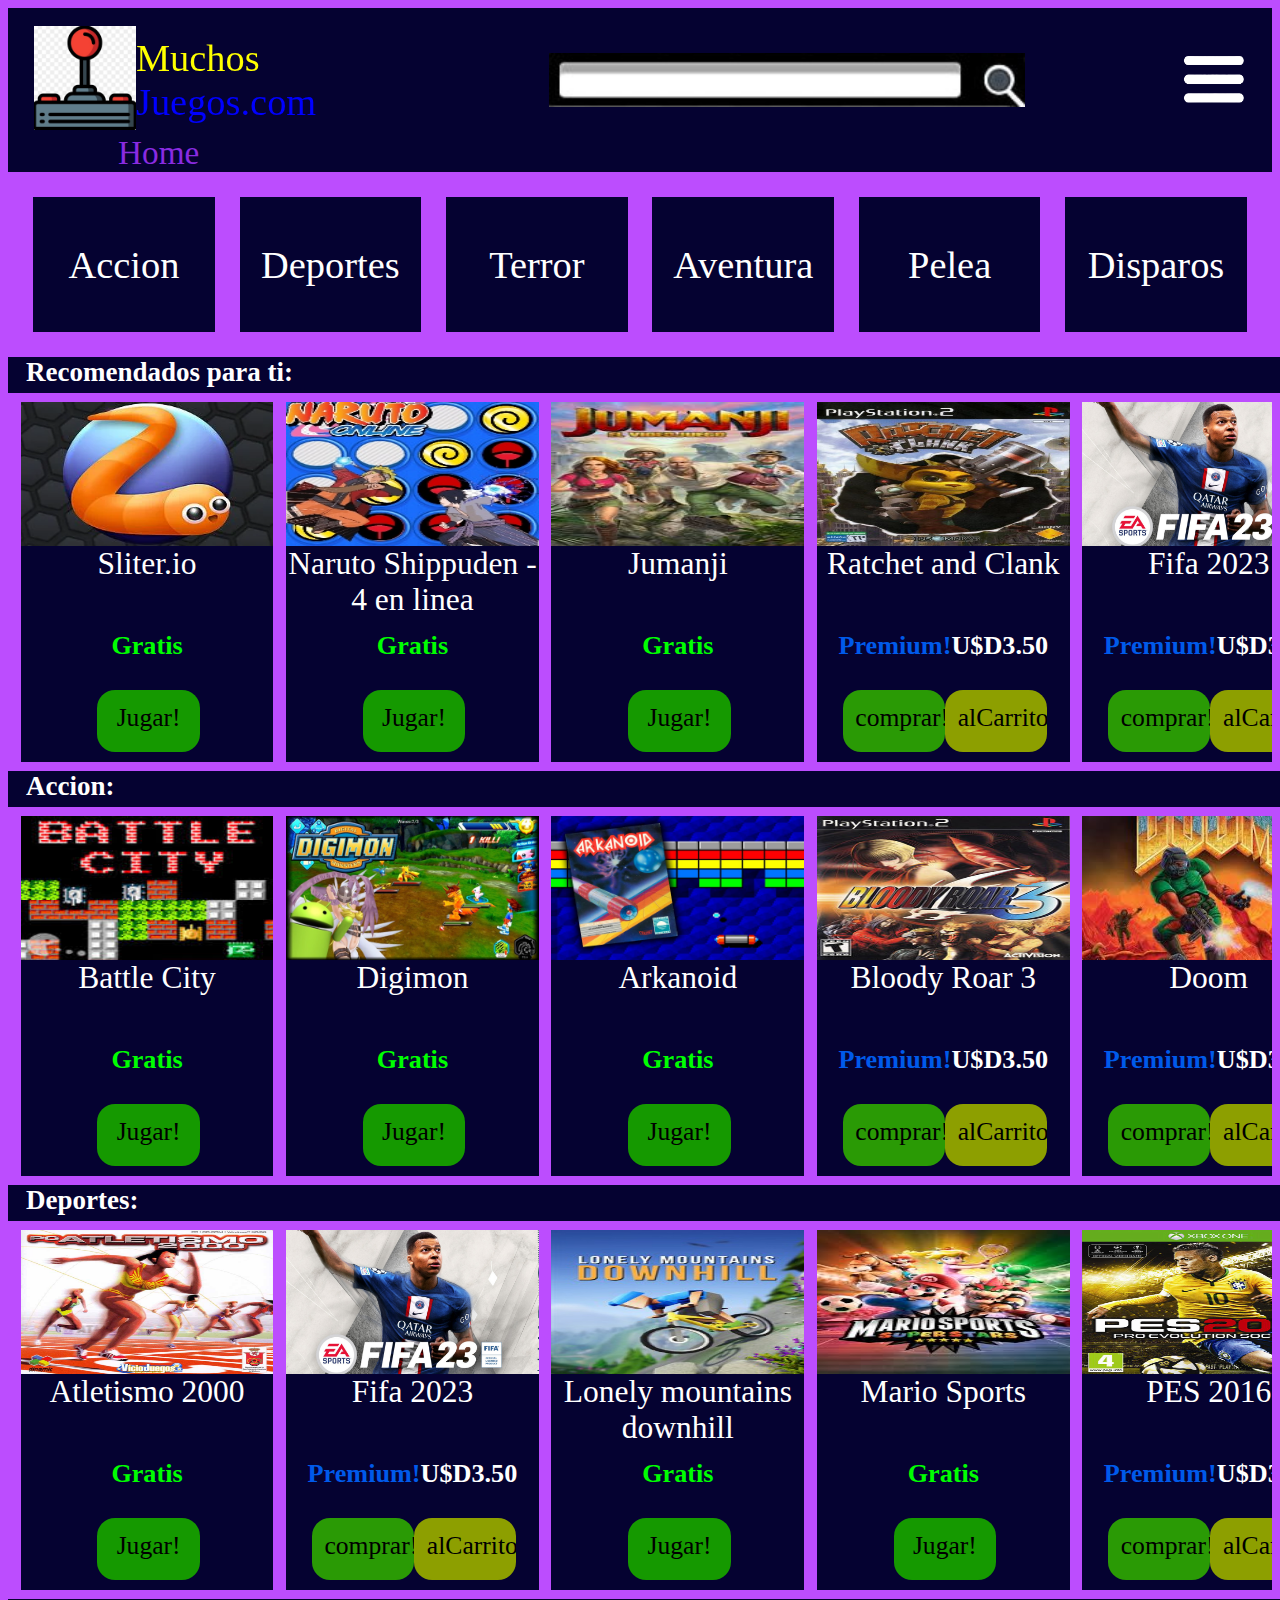
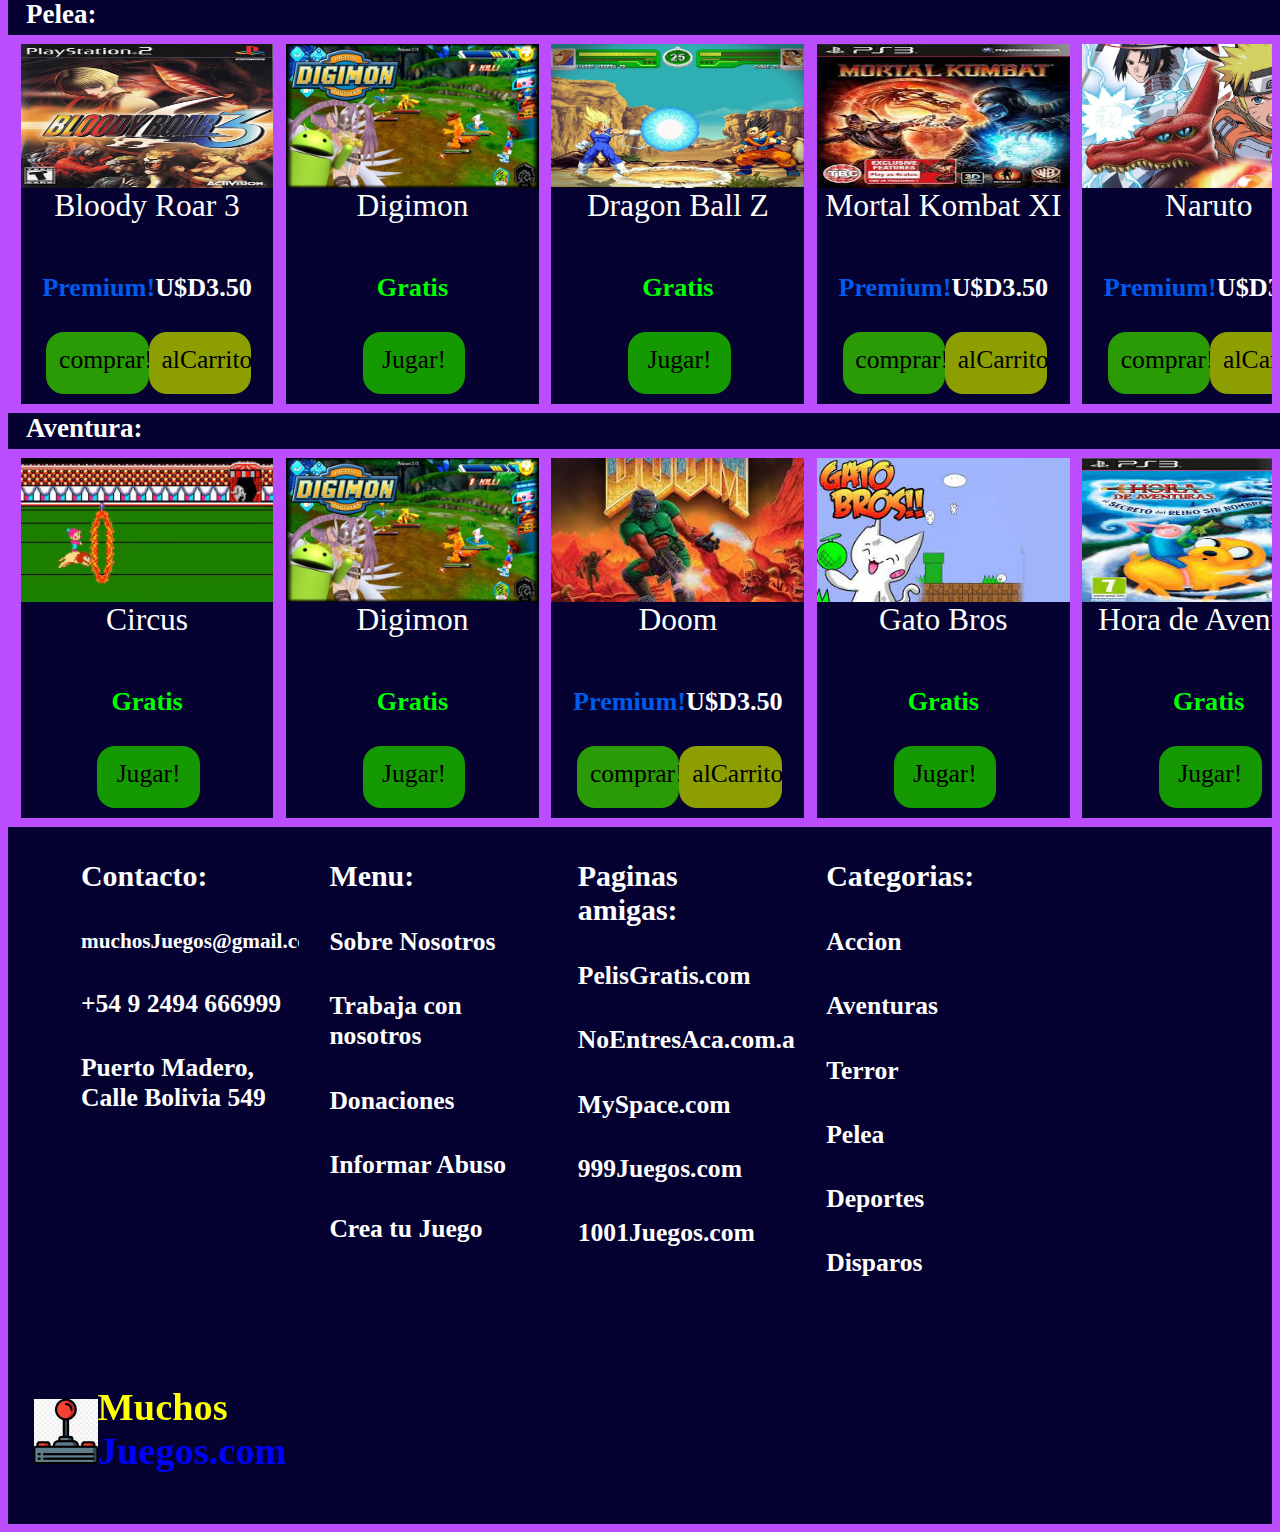
==== index.html @ 68575685 "asd" ====
<!DOCTYPE html>
<html lang="en">
<head>
    <meta charset="UTF-8">
    <meta http-equiv="X-UA-Compatible" content="IE=edge">
    <meta name="viewport" content="width=device-width, initial-scale=1.0">
    <link rel="stylesheet" href="css/styles2.css">    
    <title>Home</title>
</head>
<body>
    <header>
        <div class="sub-header">
            <div class="logoYTitulo">
                <div class="cont-logo">
                    <img class="logo" src="./Imagenes/palanquita.jpg" alt="palanquita">
                </div>
                <div class="cont-titulo">
                    <div class="titulo">Muchos Juegos.com</div>
                </div>
            </div>
            <div class="barraBuscador">
                <img class="barrita" src="./Imagenes/barra.jpg" alt="barraBuscador">
            </div>
            <div class="menuHamburguesa">
                <img class="hamburguesita" src="./Imagenes/hamburguesa3.png" alt="menuHamburguesa">
            </div>
        </div>
        <div class="breadcrumbs">
            <div class="texto-breadcrumbs">Home</div>
        </div>
    </header>
    <nav>
        <div class="categoriasJuegos">Accion</div>
        <div class="categoriasJuegos">Deportes</div>
        <div class="categoriasJuegos"><a href="pagina3-Lanzamiento.html" target="_blank">Terror</a></div>
        <div class="categoriasJuegos">Aventura</div>
        <div class="categoriasJuegos">Pelea</div>
        <div class="categoriasJuegos">Disparos</div>
    </nav>
    <main>

    <div class="todosLosJuegos">
        
        <div class="seccionCategoria">
            <div class="textoCategoria">Recomendados para ti:</div>
            <div class="carrusel">
                <div class="cont-tarjeta">
                    <div class="cont-imagen-tarjeta"><img class="resolucion-imagen-tarjeta" src="./Imagenes/slitherio.png" alt=""></div>
                    <div class="cont-titulo-tarjeta">Sliter.io</div>
                    <div class="cont-adicionales-tarjeta"><h3 class="gratis">Gratis</h3></div>
                    <div class="cont-botones-tarjeta"><a href="" target="_blank" class="botonJugar">Jugar!</a></div>
                </div>
                <div class="cont-tarjeta">
                    <div class="cont-imagen-tarjeta"><img class="resolucion-imagen-tarjeta" src="./Imagenes/Naruto - 4 en linea customisado.jpg" alt=""></div>
                    <div class="cont-titulo-tarjeta">Naruto Shippuden - 4 en linea</div>
                    <div class="cont-adicionales-tarjeta"><h3 class="gratis">Gratis</h3></div>
                    <div class="cont-botones-tarjeta"><a href="pagina2-4EnLinea.html" class="botonJugar">Jugar!</a></div>
                </div>
                <div class="cont-tarjeta">
                    <div class="cont-imagen-tarjeta"><img class="resolucion-imagen-tarjeta" src="./Imagenes/jumanji.jfif" alt=""></div>
                    <div class="cont-titulo-tarjeta">Jumanji</div>
                    <div class="cont-adicionales-tarjeta"><h3 class="gratis">Gratis</h3></div>
                    <div class="cont-botones-tarjeta"><a href="" target="_blank" class="botonJugar">Jugar!</a></div>
                </div>
                <div class="cont-tarjeta">
                    <div class="cont-imagen-tarjeta"><img class="resolucion-imagen-tarjeta" src="./Imagenes/ratchet and clank.jpg" alt=""></div>
                    <div class="cont-titulo-tarjeta">Ratchet and Clank</div>
                    <div class="cont-adicionales-tarjeta"><h3><span class="premium" >Premium!</span>U$D3.50</h3></div>
                    <div class="cont-botones-tarjeta">
                        <a href="" target="_blank" class="botonComprar">comprar!</a>
                        <a href="" target="_blank" class="botonCarrito">alCarrito!</a>
                    </div>
                </div>
                <div class="cont-tarjeta">
                    <div class="cont-imagen-tarjeta"><img class="resolucion-imagen-tarjeta" src="./Imagenes/fifa23.jpg" alt=""></div>
                    <div class="cont-titulo-tarjeta">Fifa 2023</div>
                    <div class="cont-adicionales-tarjeta"><h3><span class="premium" >Premium!</span>U$D3.50</h3></div>
                    <div class="cont-botones-tarjeta">
                        <a href="" target="_blank" class="botonComprar">comprar!</a>
                        <a href="" target="_blank" class="botonCarrito">alCarrito!</a>
                    </div>
                </div>
                <div class="cont-tarjeta">
                    <div class="cont-imagen-tarjeta"><img class="resolucion-imagen-tarjeta" src="./Imagenes/dragon ball.webp" alt="dragonball"></div>
                    <div class="cont-titulo-tarjeta">Dragon Ball Z</div>
                    <div class="cont-adicionales-tarjeta"><h3 class="gratis">Gratis</h3></div>
                    <div class="cont-botones-tarjeta"><a href="" target="_blank" class="botonJugar">Jugar!</a></div>
                </div>
                <div class="cont-tarjeta">
                    <div class="cont-imagen-tarjeta"><img class="resolucion-imagen-tarjeta" src="./Imagenes/metal slug. jpg.jpg" alt="MetalSlug"></div>
                    <div class="cont-titulo-tarjeta">Metal Slug Tactics</div>
                    <div class="cont-adicionales-tarjeta"><h3 class="gratis">Gratis</h3></div>
                    <div class="cont-botones-tarjeta"><a href="" target="_blank" class="botonJugar">Jugar!</a></div>
                </div>
            </div>
        </div>
        <div class="seccionCategoria">
            <div class="textoCategoria">Accion:</div>
            <div class="carrusel">
                <div class="cont-tarjeta">
                    <div class="cont-imagen-tarjeta"><img class="resolucion-imagen-tarjeta" src="./Imagenes/battle city.jfif" alt="BattleCity"></div>
                    <div class="cont-titulo-tarjeta">Battle City</div>
                    <div class="cont-adicionales-tarjeta"><h3 class="gratis">Gratis</h3></div>
                    <div class="cont-botones-tarjeta"><a href="" target="_blank" class="botonJugar">Jugar!</a></div>
                </div>
                <div class="cont-tarjeta">
                    <div class="cont-imagen-tarjeta"><img class="resolucion-imagen-tarjeta" src="./Imagenes/digimon.jpg" alt="digimon"></div>
                    <div class="cont-titulo-tarjeta">Digimon</div>
                    <div class="cont-adicionales-tarjeta"><h3 class="gratis">Gratis</h3></div>
                    <div class="cont-botones-tarjeta"><a href="" target="_blank" class="botonJugar">Jugar!</a></div>
                </div>
                <div class="cont-tarjeta">
                    <div class="cont-imagen-tarjeta"><img class="resolucion-imagen-tarjeta" src="./Imagenes/arkanoid.jpg" alt="arkanoid"></div>
                    <div class="cont-titulo-tarjeta">Arkanoid</div>
                    <div class="cont-adicionales-tarjeta"><h3 class="gratis">Gratis</h3></div>
                    <div class="cont-botones-tarjeta"><a href="" target="_blank" class="botonJugar">Jugar!</a></div>
                </div>
                <div class="cont-tarjeta">
                    <div class="cont-imagen-tarjeta"><img class="resolucion-imagen-tarjeta" src="./Imagenes/bloodyroar3.jpg" alt="BloodyRoar"></div>
                    <div class="cont-titulo-tarjeta">Bloody Roar 3</div>
                    <div class="cont-adicionales-tarjeta"><h3><span class="premium" >Premium!</span>U$D3.50</h3></div>
                    <div class="cont-botones-tarjeta">
                        <a href="" target="_blank" class="botonComprar">comprar!</a>
                        <a href="" target="_blank" class="botonCarrito">alCarrito!</a>
                    </div>
                </div>
                <div class="cont-tarjeta">
                    <div class="cont-imagen-tarjeta"><img class="resolucion-imagen-tarjeta" src="./Imagenes/doom.jpg" alt="doom"></div>
                    <div class="cont-titulo-tarjeta">Doom</div>
                    <div class="cont-adicionales-tarjeta"><h3><span class="premium" >Premium!</span>U$D3.50</h3></div>
                    <div class="cont-botones-tarjeta">
                        <a href="" target="_blank" class="botonComprar">comprar!</a>
                        <a href="" target="_blank" class="botonCarrito">alCarrito!</a>
                    </div>
                </div>
                <div class="cont-tarjeta">
                    <div class="cont-imagen-tarjeta"><img class="resolucion-imagen-tarjeta" src="./Imagenes/dragon ball.webp" alt="dragonball"></div>
                    <div class="cont-titulo-tarjeta">Dragon Ball Z</div>
                    <div class="cont-adicionales-tarjeta"><h3 class="gratis">Gratis</h3></div>
                    <div class="cont-botones-tarjeta"><a href="" target="_blank" class="botonJugar">Jugar!</a></div>
                </div>
                <div class="cont-tarjeta">
                    <div class="cont-imagen-tarjeta"><img class="resolucion-imagen-tarjeta" src="./Imagenes/metal slug. jpg.jpg" alt="MetalSlug"></div>
                    <div class="cont-titulo-tarjeta">Metal Slug</div>
                    <div class="cont-adicionales-tarjeta"><h3 class="gratis">Gratis</h3></div>
                    <div class="cont-botones-tarjeta"><a href="" target="_blank" class="botonJugar">Jugar!</a></div>
                </div>
                <div class="cont-tarjeta">
                    <div class="cont-imagen-tarjeta"><img class="resolucion-imagen-tarjeta" src="./Imagenes/mortalkombat.jpg" alt="mortalkombat"></div>
                    <div class="cont-titulo-tarjeta">Mortal Kombat XI</div>
                    <div class="cont-adicionales-tarjeta"><h3><span class="premium" >Premium!</span>U$D3.50</h3></div>
                    <div class="cont-botones-tarjeta">
                        <a href="" target="_blank" class="botonComprar">comprar!</a>
                        <a href="" target="_blank" class="botonCarrito">alCarrito!</a>
                    </div>
                </div>
            </div>
        </div>
        <div class="seccionCategoria">
            <div class="textoCategoria">Deportes:</div>
            <div class="carrusel">
                <div class="cont-tarjeta">
                    <div class="cont-imagen-tarjeta"><img class="resolucion-imagen-tarjeta" src="./Imagenes/atletismo2000.jpg" alt="atletismo"></div>
                    <div class="cont-titulo-tarjeta">Atletismo 2000</div>
                    <div class="cont-adicionales-tarjeta"><h3 class="gratis">Gratis</h3></div>
                    <div class="cont-botones-tarjeta"><a href="" target="_blank" class="botonJugar">Jugar!</a></div>
                </div>
                <div class="cont-tarjeta">
                    <div class="cont-imagen-tarjeta"><img class="resolucion-imagen-tarjeta" src="./Imagenes/fifa23.jpg" alt="fifa23"></div>
                    <div class="cont-titulo-tarjeta">Fifa 2023</div>
                    <div class="cont-adicionales-tarjeta"><h3><span class="premium" >Premium!</span>U$D3.50</h3></div>
                    <div class="cont-botones-tarjeta">
                        <a href="" target="_blank" class="botonComprar">comprar!</a>
                        <a href="" target="_blank" class="botonCarrito">alCarrito!</a>
                    </div>
                </div>
                <div class="cont-tarjeta">
                    <div class="cont-imagen-tarjeta"><img class="resolucion-imagen-tarjeta" src="./Imagenes/lonely mountains downhill.jpg" alt="downhill"></div>
                    <div class="cont-titulo-tarjeta">Lonely mountains downhill</div>
                    <div class="cont-adicionales-tarjeta"><h3 class="gratis">Gratis</h3></div>
                    <div class="cont-botones-tarjeta"><a href="" target="_blank" class="botonJugar">Jugar!</a></div>
                </div>
                <div class="cont-tarjeta">
                    <div class="cont-imagen-tarjeta"><img class="resolucion-imagen-tarjeta" src="./Imagenes/marioSports.jpg" alt="marioSports"></div>
                    <div class="cont-titulo-tarjeta">Mario Sports</div>
                    <div class="cont-adicionales-tarjeta"><h3 class="gratis">Gratis</h3></div>
                    <div class="cont-botones-tarjeta"><a href="" target="_blank" class="botonJugar">Jugar!</a></div>
                </div>
                <div class="cont-tarjeta">
                    <div class="cont-imagen-tarjeta"><img class="resolucion-imagen-tarjeta" src="./Imagenes/pes2016.jpg" alt="PES2016"></div>
                    <div class="cont-titulo-tarjeta">PES 2016</div>
                    <div class="cont-adicionales-tarjeta"><h3><span class="premium" >Premium!</span>U$D3.50</h3></div>
                    <div class="cont-botones-tarjeta">
                        <a href="" target="_blank" class="botonComprar">comprar!</a>
                        <a href="" target="_blank" class="botonCarrito">alCarrito!</a>
                    </div>
                </div>
                <div class="cont-tarjeta">
                    <div class="cont-imagen-tarjeta"><img class="resolucion-imagen-tarjeta" src="./Imagenes/solitario.png" alt="Solitario"></div>
                    <div class="cont-titulo-tarjeta">Solitario Classic</div>
                    <div class="cont-adicionales-tarjeta"><h3 class="gratis">Gratis</h3></div>
                    <div class="cont-botones-tarjeta"><a href="" target="_blank" class="botonJugar">Jugar!</a></div>
                </div>
                <div class="cont-tarjeta">
                    <div class="cont-imagen-tarjeta"><img class="resolucion-imagen-tarjeta" src="./Imagenes/sportsParty.jpg" alt="sportsParty"></div>
                    <div class="cont-titulo-tarjeta">Sports Party</div>
                    <div class="cont-adicionales-tarjeta"><h3><span class="premium" >Premium!</span>U$D3.50</h3></div>
                    <div class="cont-botones-tarjeta">
                        <a href="" target="_blank" class="botonComprar">comprar!</a>
                        <a href="" target="_blank" class="botonCarrito">alCarrito!</a>
                    </div>
                </div>
                <div class="cont-tarjeta">
                    <div class="cont-imagen-tarjeta"><img class="resolucion-imagen-tarjeta" src="./Imagenes/tetris.png" alt="tetris"></div>
                    <div class="cont-titulo-tarjeta">Tetris</div>
                    <div class="cont-adicionales-tarjeta"><h3 class="gratis">Gratis</h3></div>
                    <div class="cont-botones-tarjeta"><a href="" target="_blank" class="botonJugar">Jugar!</a></div>
                </div>
            </div>
        </div>
        <div class="seccionCategoria">
            <div class="textoCategoria">Pelea:</div>
            <div class="carrusel">
                <div class="cont-tarjeta">
                    <div class="cont-imagen-tarjeta"><img class="resolucion-imagen-tarjeta" src="./Imagenes/bloodyroar3.jpg" alt="bloodyroar3"></div>
                    <div class="cont-titulo-tarjeta">Bloody Roar 3</div>
                    <div class="cont-adicionales-tarjeta"><h3><span class="premium" >Premium!</span>U$D3.50</h3></div>
                    <div class="cont-botones-tarjeta">
                        <a href="" target="_blank" class="botonComprar">comprar!</a>
                        <a href="" target="_blank" class="botonCarrito">alCarrito!</a>
                    </div>
                </div>
                <div class="cont-tarjeta">
                    <div class="cont-imagen-tarjeta"><img class="resolucion-imagen-tarjeta" src="./Imagenes/digimon.jpg" alt="digimon"></div>
                    <div class="cont-titulo-tarjeta">Digimon</div>
                    <div class="cont-adicionales-tarjeta"><h3 class="gratis">Gratis</h3></div>
                    <div class="cont-botones-tarjeta"><a href="" target="_blank" class="botonJugar">Jugar!</a></div>
                </div>
                <div class="cont-tarjeta">
                    <div class="cont-imagen-tarjeta"><img class="resolucion-imagen-tarjeta" src="./Imagenes/dragon ball.webp" alt="dragonball"></div>
                    <div class="cont-titulo-tarjeta">Dragon Ball Z</div>
                    <div class="cont-adicionales-tarjeta"><h3 class="gratis">Gratis</h3></div>
                    <div class="cont-botones-tarjeta"><a href="" target="_blank" class="botonJugar">Jugar!</a></div>
                </div>
                <div class="cont-tarjeta">
                    <div class="cont-imagen-tarjeta"><img class="resolucion-imagen-tarjeta" src="./Imagenes/mortalkombat.jpg" alt="mortalkombat"></div>
                    <div class="cont-titulo-tarjeta">Mortal Kombat XI</div>
                    <div class="cont-adicionales-tarjeta"><h3><span class="premium" >Premium!</span>U$D3.50</h3></div>
                    <div class="cont-botones-tarjeta">
                        <a href="" target="_blank" class="botonComprar">comprar!</a>
                        <a href="" target="_blank" class="botonCarrito">alCarrito!</a>
                    </div>
                </div>
                <div class="cont-tarjeta">
                    <div class="cont-imagen-tarjeta"><img class="resolucion-imagen-tarjeta" src="./Imagenes/naruto.jpeg" alt="naruto"></div>
                    <div class="cont-titulo-tarjeta">Naruto</div>
                    <div class="cont-adicionales-tarjeta"><h3><span class="premium" >Premium!</span>U$D3.50</h3></div>
                    <div class="cont-botones-tarjeta">
                        <a href="" target="_blank" class="botonComprar">comprar!</a>
                        <a href="" target="_blank" class="botonCarrito">alCarrito!</a>
                    </div>
                </div>
                <div class="cont-tarjeta">
                    <div class="cont-imagen-tarjeta"><img class="resolucion-imagen-tarjeta" src="./Imagenes/one piece.jpg" alt="onepiece"></div>
                    <div class="cont-titulo-tarjeta">One Piece</div>
                    <div class="cont-adicionales-tarjeta"><h3><span class="premium" >Premium!</span>U$D3.50</h3></div>
                    <div class="cont-botones-tarjeta">
                        <a href="" target="_blank" class="botonComprar">comprar!</a>
                        <a href="" target="_blank" class="botonCarrito">alCarrito!</a>
                    </div>
                </div>
                <div class="cont-tarjeta">
                    <div class="cont-imagen-tarjeta"><img class="resolucion-imagen-tarjeta" src="./Imagenes/pokemon coloseum.jpg" alt="pokemoncoloseum"></div>
                    <div class="cont-titulo-tarjeta">Pokemon colosseum</div>
                    <div class="cont-adicionales-tarjeta"><h3><span class="premium" >Premium!</span>U$D3.50</h3></div>
                    <div class="cont-botones-tarjeta">
                        <a href="" target="_blank" class="botonComprar">comprar!</a>
                        <a href="" target="_blank" class="botonCarrito">alCarrito!</a>
                    </div>
                </div>
                <div class="cont-tarjeta">
                    <div class="cont-imagen-tarjeta"><img class="resolucion-imagen-tarjeta" src="./Imagenes/street-fighter.png" alt="street-fighter"></div>
                    <div class="cont-titulo-tarjeta">Street Fighter II</div>
                    <div class="cont-adicionales-tarjeta"><h3 class="gratis">Gratis</h3></div>
                    <div class="cont-botones-tarjeta"><a href="" target="_blank" class="botonJugar">Jugar!</a></div>
                </div>
            </div>
        </div>
        <div class="seccionCategoria">
            <div class="textoCategoria">Aventura:</div>
            <div class="carrusel">
                <div class="cont-tarjeta">
                    <div class="cont-imagen-tarjeta"><img class="resolucion-imagen-tarjeta" src="./Imagenes/circus.png" alt="circus"></div>
                    <div class="cont-titulo-tarjeta">Circus</div>
                    <div class="cont-adicionales-tarjeta"><h3 class="gratis">Gratis</h3></div>
                    <div class="cont-botones-tarjeta"><a href="" target="_blank" class="botonJugar">Jugar!</a></div>
                </div>
                <div class="cont-tarjeta">
                    <div class="cont-imagen-tarjeta"><img class="resolucion-imagen-tarjeta" src="./Imagenes/digimon.jpg" alt="digimon"></div>
                    <div class="cont-titulo-tarjeta">Digimon</div>
                    <div class="cont-adicionales-tarjeta"><h3 class="gratis">Gratis</h3></div>
                    <div class="cont-botones-tarjeta"><a href="" target="_blank" class="botonJugar">Jugar!</a></div>
                </div>
                <div class="cont-tarjeta">
                    <div class="cont-imagen-tarjeta"><img class="resolucion-imagen-tarjeta" src="./Imagenes/doom.jpg" alt="doom"></div>
                    <div class="cont-titulo-tarjeta">Doom</div>
                    <div class="cont-adicionales-tarjeta"><h3><span class="premium" >Premium!</span>U$D3.50</h3></div>
                    <div class="cont-botones-tarjeta">
                        <a href="" target="_blank" class="botonComprar">comprar!</a>
                        <a href="" target="_blank" class="botonCarrito">alCarrito!</a>
                    </div>
                </div>
                <div class="cont-tarjeta">
                    <div class="cont-imagen-tarjeta"><img class="resolucion-imagen-tarjeta" src="./Imagenes/gatobros.jfif" alt="gatobros"></div>
                    <div class="cont-titulo-tarjeta">Gato Bros</div>
                    <div class="cont-adicionales-tarjeta"><h3 class="gratis">Gratis</h3></div>
                    <div class="cont-botones-tarjeta"><a href="" target="_blank" class="botonJugar">Jugar!</a></div>
                </div>
                <div class="cont-tarjeta">
                    <div class="cont-imagen-tarjeta"><img class="resolucion-imagen-tarjeta" src="./Imagenes/hora de aventura.jfif" alt="horadeaventura"></div>
                    <div class="cont-titulo-tarjeta">Hora de Aventura</div>
                    <div class="cont-adicionales-tarjeta"><h3 class="gratis">Gratis</h3></div>
                    <div class="cont-botones-tarjeta"><a href="" target="_blank" class="botonJugar">Jugar!</a></div>
                </div>
                <div class="cont-tarjeta">
                    <div class="cont-imagen-tarjeta"><img class="resolucion-imagen-tarjeta" src="./Imagenes/jumanji.jfif" alt="jumanji"></div>
                    <div class="cont-titulo-tarjeta">Jumanji</div>
                    <div class="cont-adicionales-tarjeta"><h3 class="gratis">Gratis</h3></div>
                    <div class="cont-botones-tarjeta"><a href="" target="_blank" class="botonJugar">Jugar!</a></div>
                </div>
                <div class="cont-tarjeta">
                    <div class="cont-imagen-tarjeta"><img class="resolucion-imagen-tarjeta" src="./Imagenes/mario bros.png" alt="mariobros"></div>
                    <div class="cont-titulo-tarjeta">Mario Bros</div>
                    <div class="cont-adicionales-tarjeta"><h3 class="gratis">Gratis</h3></div>
                    <div class="cont-botones-tarjeta"><a href="" target="_blank" class="botonJugar">Jugar!</a></div>
                </div>
                <div class="cont-tarjeta">
                    <div class="cont-imagen-tarjeta"><img class="resolucion-imagen-tarjeta" src="./Imagenes/metal slug. jpg.jpg" alt="MetalSlug" ></div>
                    <div class="cont-titulo-tarjeta">Metal Slug</div>
                    <div class="cont-adicionales-tarjeta"><h3 class="gratis">Gratis</h3></div>
                    <div class="cont-botones-tarjeta"><a href="" target="_blank" class="botonJugar">Jugar!</a></div>
                </div>
            </div>
        </div>
    </div>
    </main>

    <footer>
        <div class="elementosFooter">
            <div class="cont-footer">
                <h3>Contacto:</h3>
                <h5>muchosJuegos@gmail.com</h5>
                <h4>+54 9 2494 666999</h4>
                <h4>Puerto Madero, Calle Bolivia 549</h4>
            </div>
            <div class="cont-footer">
                <h3>Menu:</h3>
                <h4>Sobre Nosotros</h4>
                <h4>Trabaja con nosotros</h4>
                <h4>Donaciones</h4>
                <h4>Informar Abuso</h4>
                <h4>Crea tu Juego</h4>
            </div>
            <div class="cont-footer">
                <h3>Paginas amigas:</h3>
                <h4>PelisGratis.com</h4>
                <h4>NoEntresAca.com.ar</h4>
                <h4>MySpace.com</h4>
                <h4>999Juegos.com</h4>
                <h4>1001Juegos.com</h4>
            </div>
            <div class="cont-footer">
                <h3>Categorias:</h3>
                <h4>Accion</h4>
                <h4>Aventuras</h4>
                <h4>Terror</h4>
                <h4>Pelea</h4>
                <h4>Deportes</h4>
                <h4>Disparos</h4>
            </div>
        </div>
        <div class="logo-footer">
            <div class="cont-logo">
                <img class="logo" src="./Imagenes/palanquita.jpg" alt="palanquita">
            </div>
            <div class="cont-titulo">
                <a href="index.html" target="_blank"><h1 class="titulo">Muchos Juegos.com</h1></a></div>
            </div>
        </div>
    </footer>
</body>
</html>
---- css/styles2.css ----
/*-----------------------------BODY CSS--------------------->*/
body{
    background-color:#BC4DFE;
}

/*-----------------------------HEADER CSS--------------------->*/
header{
    background-color: #050231;
    display: block;
    height: 25h;
}
.sub-header{
    padding-top: 2vh;
    display: flex;
    align-items:center;
    justify-content: space-between;
    padding-left: 2vw;
    padding-right: 2vw;
}

img{
    height: 100%;
    width: 100%;
}

.logo{
    width: 100%;
}

.cont-logo{
    max-width: 8vw;
}

.cont-titulo{
    max-width: 20vw;
}

.titulo{
    font-size: 3vw;
    background-image: linear-gradient(0deg, blue 50%, yellow 50%);
    display: inline-block;
    -webkit-background-clip: text;
    -webkit-text-fill-color: transparent;
    max-width: 100%;
    max-height: 100%;
    width: 40vw;
}

.logoYTitulo{
    display: flex;
    align-items: center;
    flex-wrap: nowrap;
    justify-content: space-evenly;
    max-width: 30%;
    
}

.menuHamburguesa{
    height: 6vh;
    width: 5vw;
    
}

.texto-breadcrumbs{
    padding-left: 8.6vw;
    font-size: 2.6vw;
    color:blueviolet;

}

a:hover {
    color: greenyellow;
}

nav a{
    color:white;
    text-decoration: none;

}

.cont-tarjeta a:hover{
    color: greenyellow;
    text-decoration: none;
}

.barraBuscador{
    max-width: 50%;
    height: 6vh;
    
}



span{
    color: blue;
}

/*-----------------------------NAVBAR CSS--------------------->*/
nav{
    background-color:#BC4DFE;
    display: flex;
    justify-content: space-evenly;
    margin: 1vw;
}


.categoriasJuegos{
    font-size: 3vw;
    display: flex;
    align-items: center;
    justify-content: center;
    color: white;
    height: 15vh;
    width: 15vw;
    margin: 1%;
    background-color: #050231;
}

/*-----------------MAIN CSS-----------------------*/
.textoCategoria{
    font-weight: bold;
    padding-left: 2vh;
    font-size: 3vh;
    color: white;
    background-color: #050231;
    height: 4vh;
    width: 100%;
    margin-bottom: 1vh;
    margin-top: 1vh;
}

.carrusel{
    display: flex;
    width: 100%;
    height: 40vh;
    overflow-x:scroll;
}

.objetoCarrusel{
    flex: 0 0 100%;
    width: 100%;
    object-fit:cover;
    scroll-snap-align:center;  
}

.cont-tarjeta{
    min-width: 20%;
    margin-left: 1%;
    text-align: center;
    background-color: #050231;
    overflow: hidden;

}

h3{
    margin-top: 5%;
    margin-bottom: 5%;
}

.cont-imagen-tarjeta{
    height: auto;
    height: 40%;
}

.cont-titulo-tarjeta{
    font-size: 3.5vh;
    display: flex;
    justify-content: center;
    color: white;
    width: 100%;
    height: 20%;
    overflow: hidden;
}

.cont-adicionales-tarjeta{
    font-size: 1.75vw;
    height: 20%;
    width: 100%;
    display: flex;
    justify-content: center;
    color: white;
    overflow:hidden;
}

.cont-botones-tarjeta{
    height: auto;
    width: 20vw;
    display: flex;
    align-items: center;
    justify-content: center;
    overflow: hidden;
}

.gratis{
    color: rgb(0, 255, 0)
}

.premium{
    color: #005aea;
}

/*------------------------------BOTONES CSS---------------*/
.botonJugar{
    
    padding: 5%; /*espacio alrededor texto*/
    background-color: #159900; /*color botón*/
    color: black; /*color texto*/
    font-size: 2vw;
    text-align: center;
    text-decoration: none; /*decoración texto*/
    border-radius: 2vh; /*bordes redondos*/
    height: 4vh;
    width: 6vw;
}

.botonReservar{
    padding: 2%; /*espacio alrededor texto*/
    background-color: #159900; /*color botón*/
    color: black; /*color texto*/
    font-size: 4vh;
    font-weight: bold;
    text-decoration: none; /*decoración texto*/
    border-radius: 10px; /*bordes redondos*/
    height: auto;
}

.botonComprar{
    
    padding: 5%; /*espacio alrededor texto*/
    background-color: #2a9a05; /*color botón*/
    color: black; /*color texto*/
    font-size: 2vw;
    text-align: center;
    text-decoration: none; /*decoración texto*/
    border-radius: 2vh; /*bordes redondos*/
    height: 4vh;
    width: 6vw;
}

.botonCarrito{
    
    padding: 1vw; /*espacio alrededor texto*/
    background-color: #8d9f00; /*color botón*/
    color: black; /*color texto*/
    font-size: 2vw;
    text-align: center;
    text-decoration: none; /*decoración texto*/
    border-radius: 2vh; /*bordes redondos*/
    height: 4vh;
    width: 6vw;
    overflow: hidden;
}

.botonEnviar{
    border: 1px solid #2e518b; /*anchura, estilo y color borde*/
    padding: 40%;
    background-color: blue; /*color botón*/
    color: black; /*color texto*/
    font-size: 2vh;
    text-decoration: none; /*decoración texto*/
    border-radius: 2vh; /*bordes redondos*/
    height: 4vh;
    width: 4vw;
}

/*-----------------------------FOOTER CSS--------------------->*/
footer{
    margin-top: 1vh;
    background-color: #050231;
}

.elementosFooter{
    display: block;
    
    justify-content: space-evenly;
    color: white;
    padding-left: 4vw;
    padding-right: 4vw;
}
.cont-footer{
    font-size: 2vw;
    text-align: start;
    width: 16vw;
    float:left;
    margin:1vh;
    padding: 1vw;
    overflow: hidden;
}

.logo-footer{
    display:-webkit-inline-flex;
    width: 25vw;
    align-items:baseline;
    margin: 2vw;
}

/*-----------------------------4 EN LINEA CSS--------------------->*/
.seccion4EnLinea{
    display: flex;
    margin-bottom: 1%;
}

.cont-4enlinea{
    background-color: #1a0354;
    width: 50%;
}

.titulo-4enlinea{
    width: 50%;
    padding-left: 10%;
    height: auto;
}

.cont-imagen-4enlinea{
    padding-left: 5%;
    padding-right: 5%;
    width: 90%;
    height: auto;
}

.cont-botones-4enlinea{
    height: auto;
    display: flex;
    justify-content:center;
}

.cont-intrucciones-4enlinea{
    width: 49%;
    padding: 1%;
    background-color: #050231;
    
}

.blanco{
    color:white
}

.titulo-intrucciones{
    text-align: center;
    color:#22ff00;
}

.cont-capturas{
    justify-content: center;
    align-items: center;
    display: flex;
    height: 10%;
}

.imagen-captura{
    width: 100%;
    height: 100%;
}

.boton-4enlinea{
    border: black solid 1px;
    padding: 2%; /*espacio alrededor texto*/
    background-color: #159900; /*color botón*/
    color: black; /*color texto*/
    font-size: 4vh;
    text-decoration: none; /*decoración texto*/
    border-radius: 10px; /*bordes redondos*/
}

/*--------------SECCION HISTORIA CSS--------------------*/
.seccionHistoria{
    background-color: #050231;
    height: auto;
    padding: 1%;
    margin-top: 1%;
    margin-bottom: 1%;
}

/*--------------SECCION COMENTAR CSS--------------------*/
.seccionComentar{
    background-color: #050231;
    padding: 1%;
    margin-bottom: 1%;
    height: auto;
}

.iconos-redes-comentar{
    display: flex;
}

.cont-icono-comentar{
    min-width: 5%;
    max-width: 5%;

}

.caja-y-boton{
    display: flex;
    align-items: center;
}

.caja-de-comentarios{
    width: 30%;
    height: 10%;
}


/*--------------SECCION COMENTARIOS CSS--------------------*/
.seccionComentarios{
    background-color: #050231;
    display: block;
    margin-top: 1%;
    margin-bottom: 1%;
}

.comentario-image{
    padding: 1%;
    width: 60%;
    margin: 1%;
}

/*--------------SECCION LANZAMIENTO CSS--------------------*/

.titulo-lanzamiento{
    margin-top: 2%;
    margin-bottom: 2%;
    background-color: black;
    font-size: 450%;
    font-weight: bold;
    display: flex;
    justify-content: center;
    align-items: center;
    color: #24ff03;
}

.fondo-imagen-lanzamiento{
    background-image:url("/Imagenes/PuppyPlaytime6.jpg");
    background-repeat: no-repeat;

}

.imagen1-lanzamiento{
    margin-bottom: 4%;
}

.playtime3{
    background-image: url("/Imagenes/PuppyPlaytime9.jpg");
    background-size: cover;
}

.playtime3 p{
    margin-top: 2%;
    margin-bottom: 2%;
    margin-left:10%;
    margin-right: 10%;
    font-size: 200%;
    font-weight: bold;
    display: flex;
    justify-content: justify;
    align-items: justify;
    color: white;
}

.adelantos{
    background-image: url("/Imagenes/PuppyPlaytime7.jpg");
    background-size: cover;
    background-repeat: no-repeat;
}

.compradores{
    background-image: url("/Imagenes/PuppyPlaytime6.jpg");
    background-repeat: no-repeat;
    font-size: 2.5vw;
    height: 100vh;
    align-items: center;
}

.titulo-compra{
    padding-top: 10vh;
    font-size: 3vw;
    text-align: center;
    justify-content: center;
    align-items: center;
}  

div .compra p{
    text-align: center;
    font-size: 4vw;
}

.botoncito{
    display: flex;
    justify-content: center;
}

.cont-boton-lanzamiento{
    height: 6vh;
    width: 20vw;
    display: flex;
    justify-content: center;
    align-items: center;
    padding-left: 50%;
}

.primero,.segundo,.tercero,.cuarto,.quinto{
    background-color: #1a0354;
    height:400;
    width: 350px;
    margin-top: 10px;
    margin-bottom: 10px;
    margin-left:10px;
    margin-right: 10px;
}

.billy,.richard,.sarah,.david,.jessica{
    margin-top: 5px;
    margin-bottom: 40px;
    margin-left:20px;
    margin-right: 20px;
    height: 200px;
}

.jugadores h2,h3,li{
    color:white;
}

.jugadores{
    justify-content: justify;
    display: flex;
    direction: row;
}



.playtime3 h1{
    text-decoration: underline;
    font-size: 350%;
    font-weight: bold;
    display: flex;
    justify-content: center;
    align-items: center;
    color: white;
}

.explora{
    display: flex;
    justify-content:left;
}

.uno,.dos{
    width:45%;
    margin-top:3%;
    margin-bottom: 10%;
}

.dos h2{
    font-size: 350%;
    font-weight: bold;
    display: flex;
    justify-content:center;
    align-items: center;
    color: white;
}
/*
.compradores h1{
    margin-top: 5%;
    margin-bottom: 2%;
    margin-left:10%;
    margin-right: 10%;
    font-size: 300%;
    font-weight: bold;
    display: flex;
    justify-content:center;
    align-items: center;
    color: white; 
}

.compradores p{
    font-size: 200%;
    font-weight: bold;
    display: flex;
    justify-content: justify;
    align-items: justify;
    color: white;
    text-align: center;
    margin-top: 2%;
    margin-bottom: 2%;
    margin-left:10%;
    margin-right: 10%;
}
*/
.personajes h1{
    background-color:#1a0354;
    font-size: 200%;
    display: flex;
    justify-content: left;
    align-items: center;
    color: white;
}

@media (max-width: 600px){
    
    .seccionCategoria{
        margin-bottom: 1vh;
    }
    
    .categoriasJuegos{
        width: 14vw;
        height: 8vh;
    }


    .carrusel{
        height: 15%;
    }

    .cont-titulo-tarjeta{
        font-size: 2vw;
    }

    .cont-footer{
        width: 14vw;
    }

    .botonJugar{
        height: 30%;
        width: 40%;
    }

    .botonComprar{
        height: 30%;
        width: 40%;
    }

    .botonCarrito{
        
        height: 30%;
        width: 40%;
    }

    .cont-tarjeta{
        height: 35vh;
    }
}
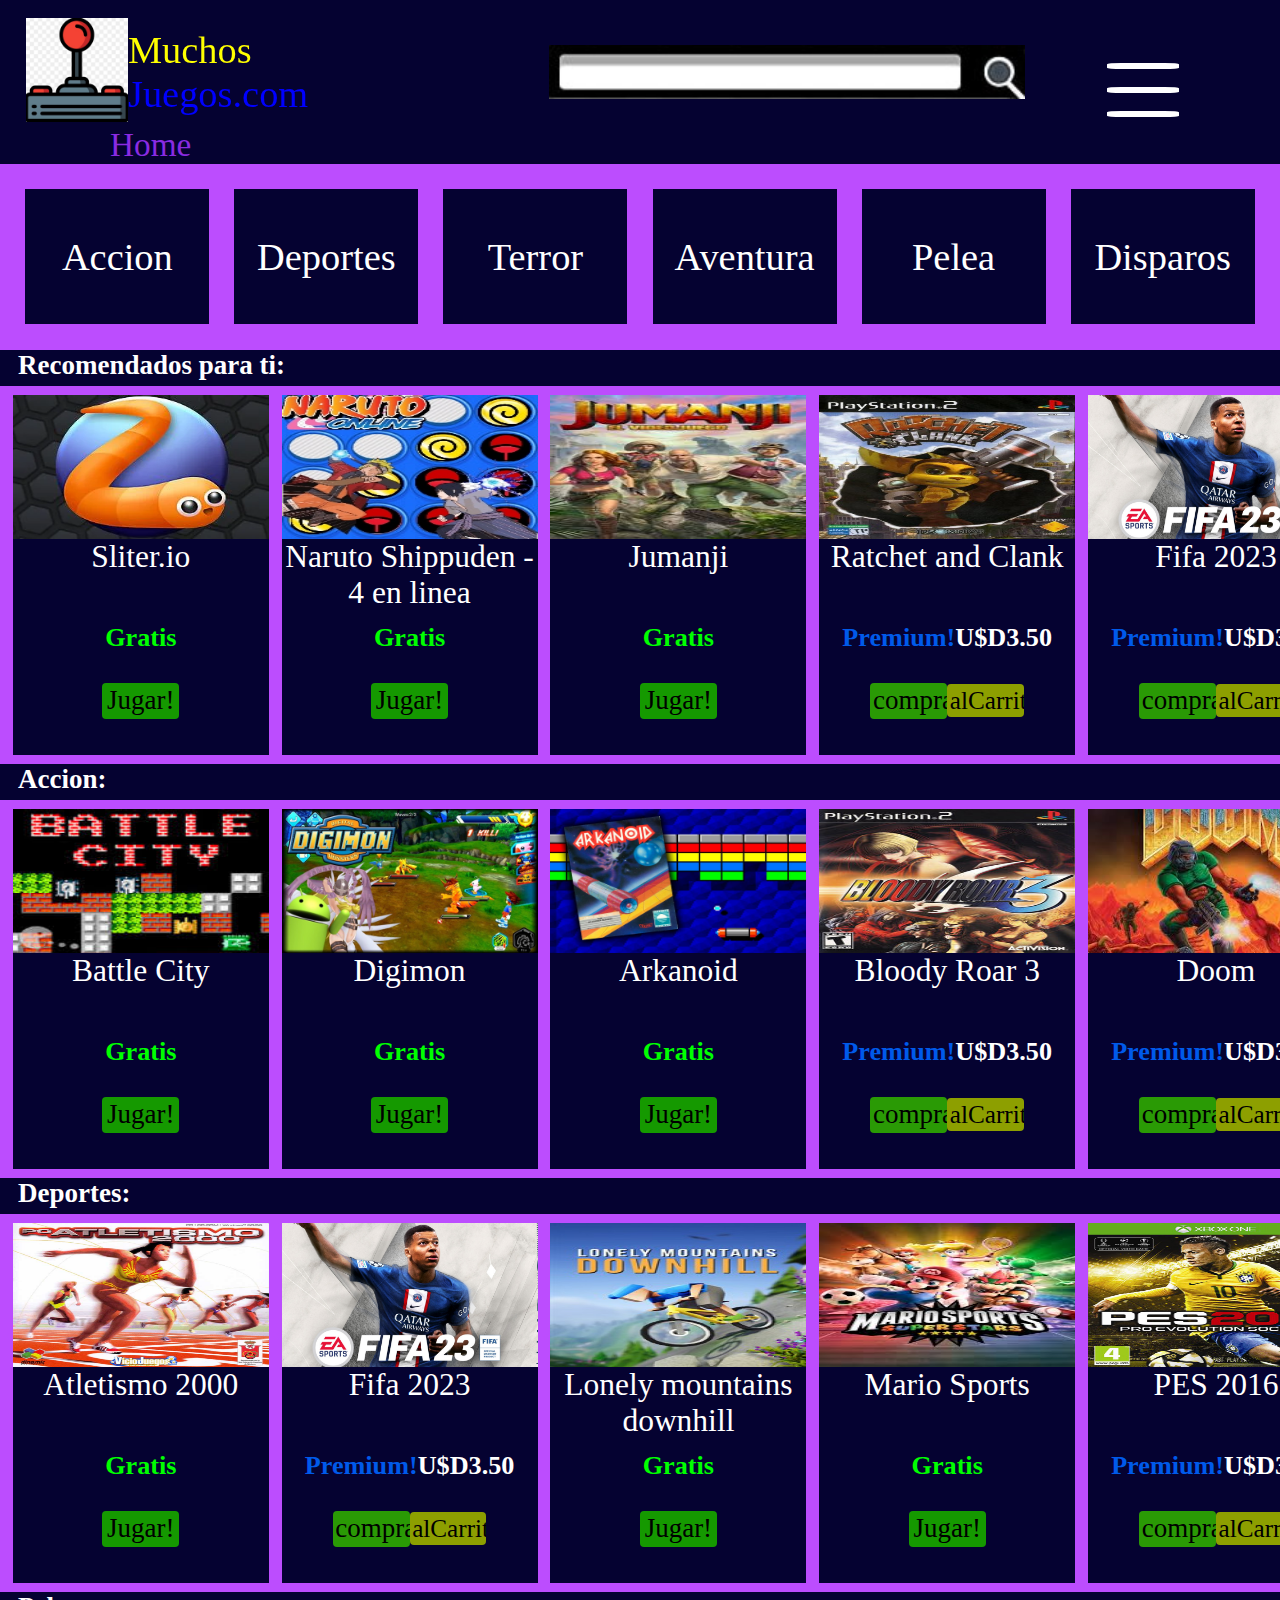
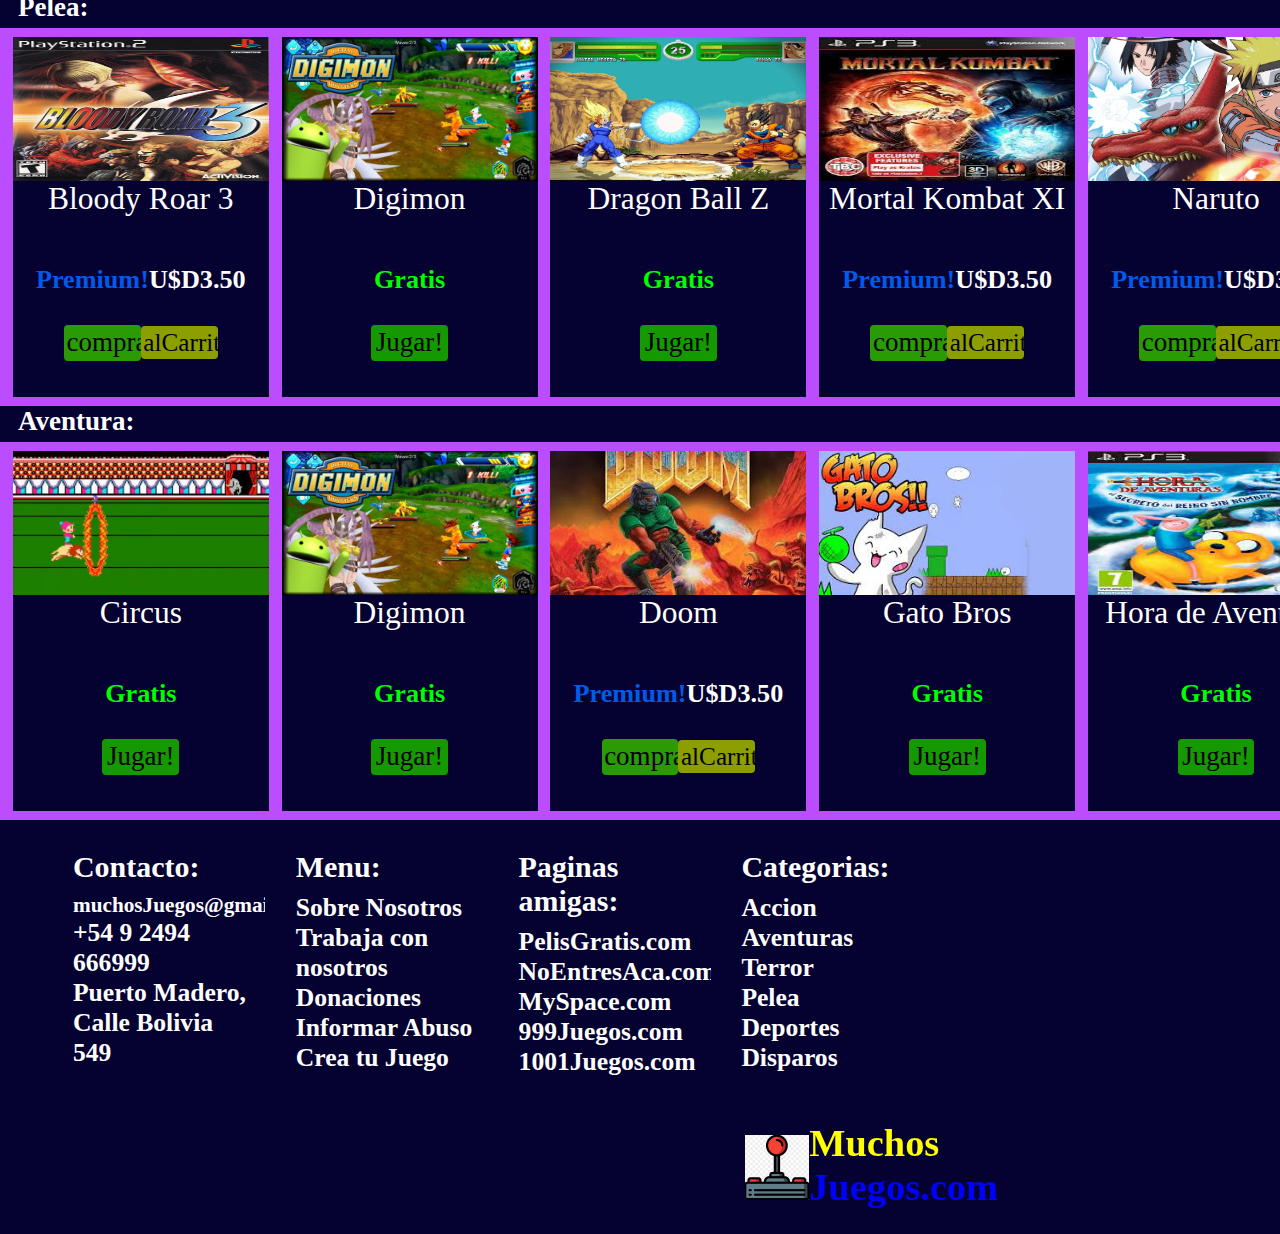
==== commit 0c7faf4f: "algunas correcciones" ====
--- a/index.html
+++ b/index.html
@@ -4,7 +4,8 @@
     <meta charset="UTF-8">
     <meta http-equiv="X-UA-Compatible" content="IE=edge">
     <meta name="viewport" content="width=device-width, initial-scale=1.0">
-    <link rel="stylesheet" href="css/styles2.css">    
+    <link rel="stylesheet" href="css/styles2.css">
+    <link rel="stylesheet" href="css/menuHamburguesa.css">
     <title>Home</title>
 </head>
 <body>
@@ -21,8 +22,13 @@
             <div class="barraBuscador">
                 <img class="barrita" src="./Imagenes/barra.jpg" alt="barraBuscador">
             </div>
+            <!--MENU DE HAMBURGUESA-->
             <div class="menuHamburguesa">
-                <img class="hamburguesita" src="./Imagenes/hamburguesa3.png" alt="menuHamburguesa">
+                <div class="bars__menu">
+                    <span class="line1__bars-menu"></span>
+                    <span class="line2__bars-menu"></span>
+                    <span class="line3__bars-menu"></span>
+                </div>
             </div>
         </div>
         <div class="breadcrumbs">
@@ -388,5 +394,7 @@
             </div>
         </div>
     </footer>
+
+    <script src="js/menuHamburguesa.js"></script>
 </body>
 </html>--- a/css/styles2.css
+++ b/css/styles2.css
@@ -59,7 +59,7 @@
 .menuHamburguesa{
     height: 6vh;
     width: 5vw;
-    
+    box-sizing: border-box;
 }
 
 .texto-breadcrumbs{
@@ -203,51 +203,51 @@
 /*------------------------------BOTONES CSS---------------*/
 .botonJugar{
     
-    padding: 5%; /*espacio alrededor texto*/
+    padding: 1%; /*espacio alrededor texto*/
     background-color: #159900; /*color botón*/
     color: black; /*color texto*/
-    font-size: 2vw;
+    font-size: 3vh;
     text-align: center;
     text-decoration: none; /*decoración texto*/
-    border-radius: 2vh; /*bordes redondos*/
+    border-radius: 4px; /*bordes redondos*/
     height: 4vh;
     width: 6vw;
 }
 
 .botonReservar{
-    padding: 2%; /*espacio alrededor texto*/
+    padding: 1%; /*espacio alrededor texto*/
     background-color: #159900; /*color botón*/
     color: black; /*color texto*/
     font-size: 4vh;
     font-weight: bold;
     text-decoration: none; /*decoración texto*/
-    border-radius: 10px; /*bordes redondos*/
+    border-radius: 4px; /*bordes redondos*/
     height: auto;
 }
 
 .botonComprar{
     
-    padding: 5%; /*espacio alrededor texto*/
+    padding: 1%; /*espacio alrededor texto*/
     background-color: #2a9a05; /*color botón*/
     color: black; /*color texto*/
-    font-size: 2vw;
+    font-size: 3vh;
     text-align: center;
     text-decoration: none; /*decoración texto*/
-    border-radius: 2vh; /*bordes redondos*/
-    height: 4vh;
+    border-radius: 4px; /*bordes redondos*/
+    
     width: 6vw;
 }
 
 .botonCarrito{
     
-    padding: 1vw; /*espacio alrededor texto*/
+    padding: 1%; /*espacio alrededor texto*/
     background-color: #8d9f00; /*color botón*/
     color: black; /*color texto*/
-    font-size: 2vw;
+    font-size: 2.8vh;
     text-align: center;
     text-decoration: none; /*decoración texto*/
-    border-radius: 2vh; /*bordes redondos*/
-    height: 4vh;
+    border-radius: 4px; /*bordes redondos*/
+    ;
     width: 6vw;
     overflow: hidden;
 }
@@ -360,7 +360,7 @@
     color: black; /*color texto*/
     font-size: 4vh;
     text-decoration: none; /*decoración texto*/
-    border-radius: 10px; /*bordes redondos*/
+   
 }
 
 /*--------------SECCION HISTORIA CSS--------------------*/
--- a/css/menuHamburguesa.css
+++ b/css/menuHamburguesa.css
@@ -0,0 +1,41 @@
+*{
+    margin: 0;
+    padding: 0;
+    box-sizing: border-box;
+}
+
+.bars__menu{
+    width: 30px;
+    height: 30px;
+    position: absolute;
+    top: 10%;
+    left: 90%;
+    /*desplazamiento del contenedor y tamanio de las barras*/
+    transform: translate(-50%, -50%) scale(3);
+    /*efecto sobre el cursor(aparece la manito)*/
+    cursor: pointer;
+}
+
+.bars__menu span {
+    display: block;
+    width: 80%;
+    height: 2px;
+    background: white;
+    margin-top: 6px;
+    transform-origin: 0px 100%;
+    transition: all 500ms;
+    border-radius: 20%;
+}
+
+.activeline1__bars-menu{
+    transform: rotate(45deg) translate(-1px, 2px); 
+}
+
+.activeline2__bars-menu{
+    opacity: 0;
+    
+}
+
+.activeline3__bars-menu{
+    transform: rotate(-45deg) translate(-1px, 2px);
+}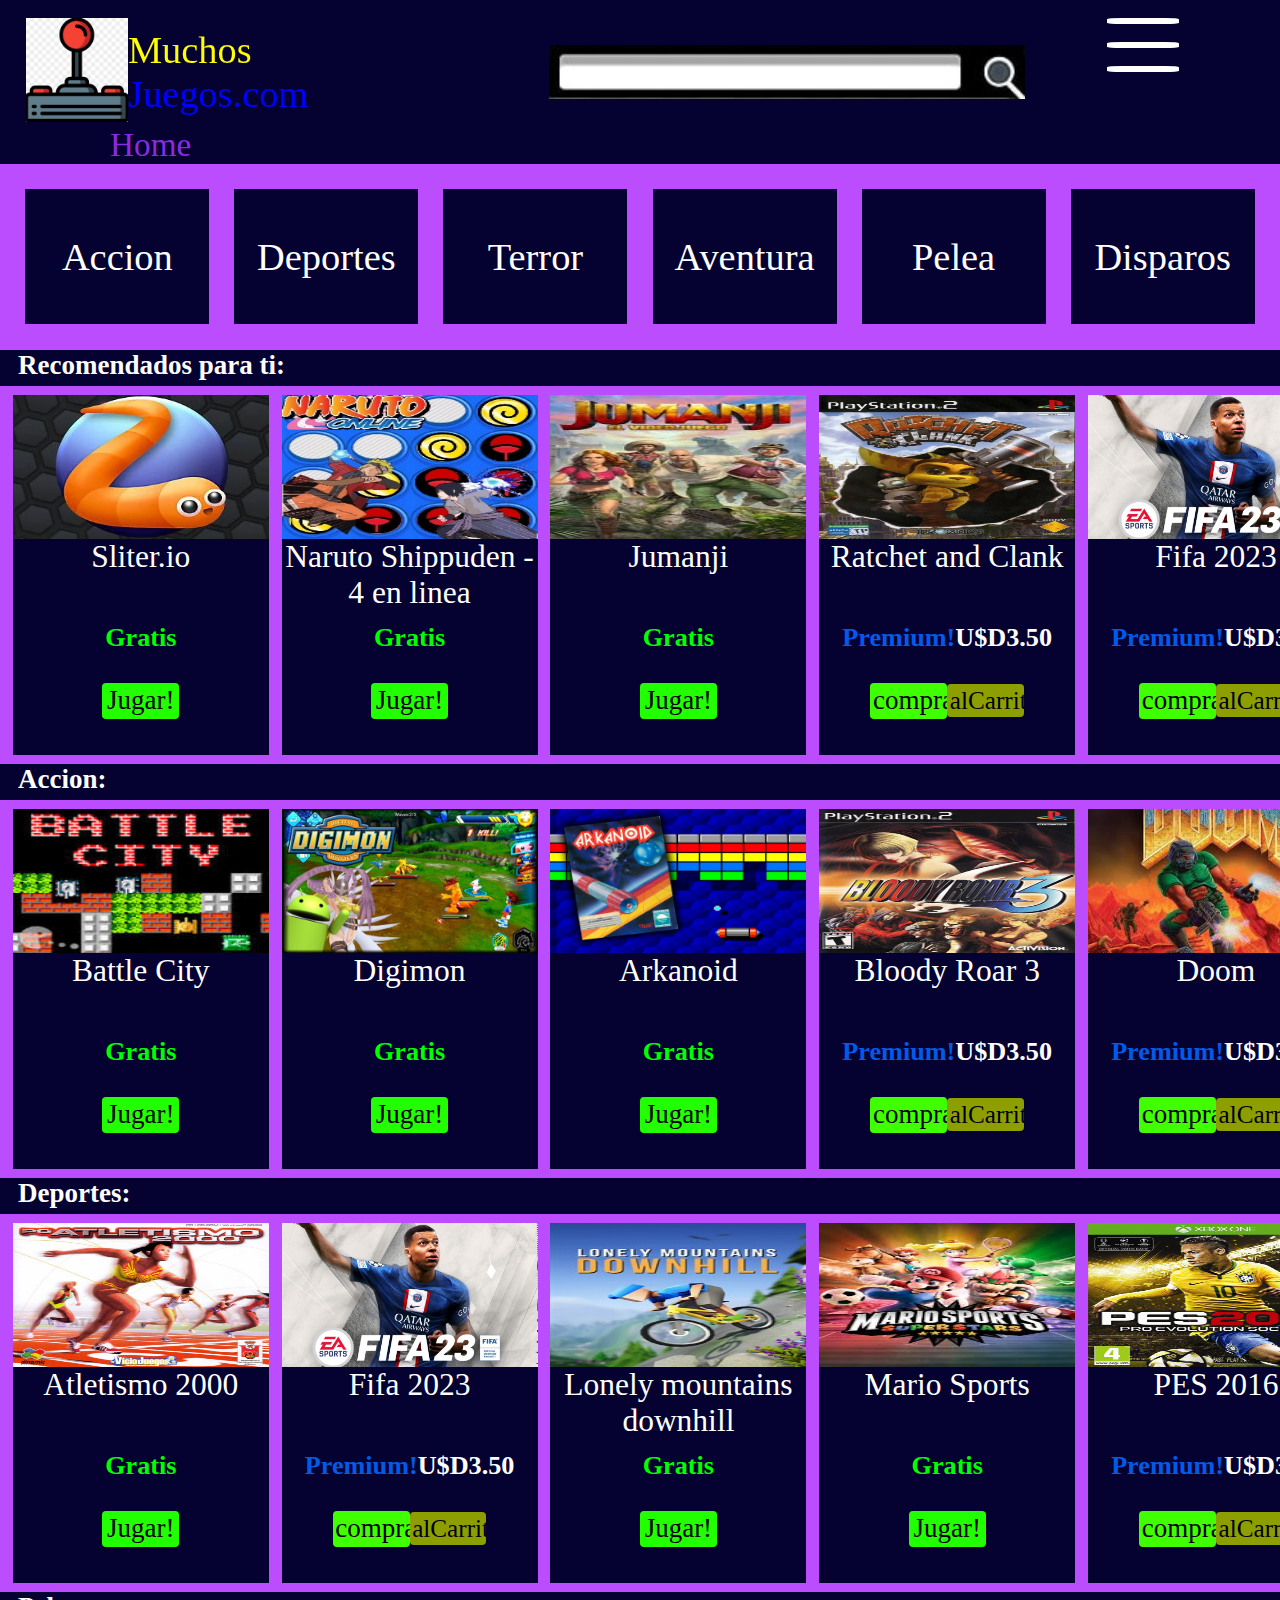
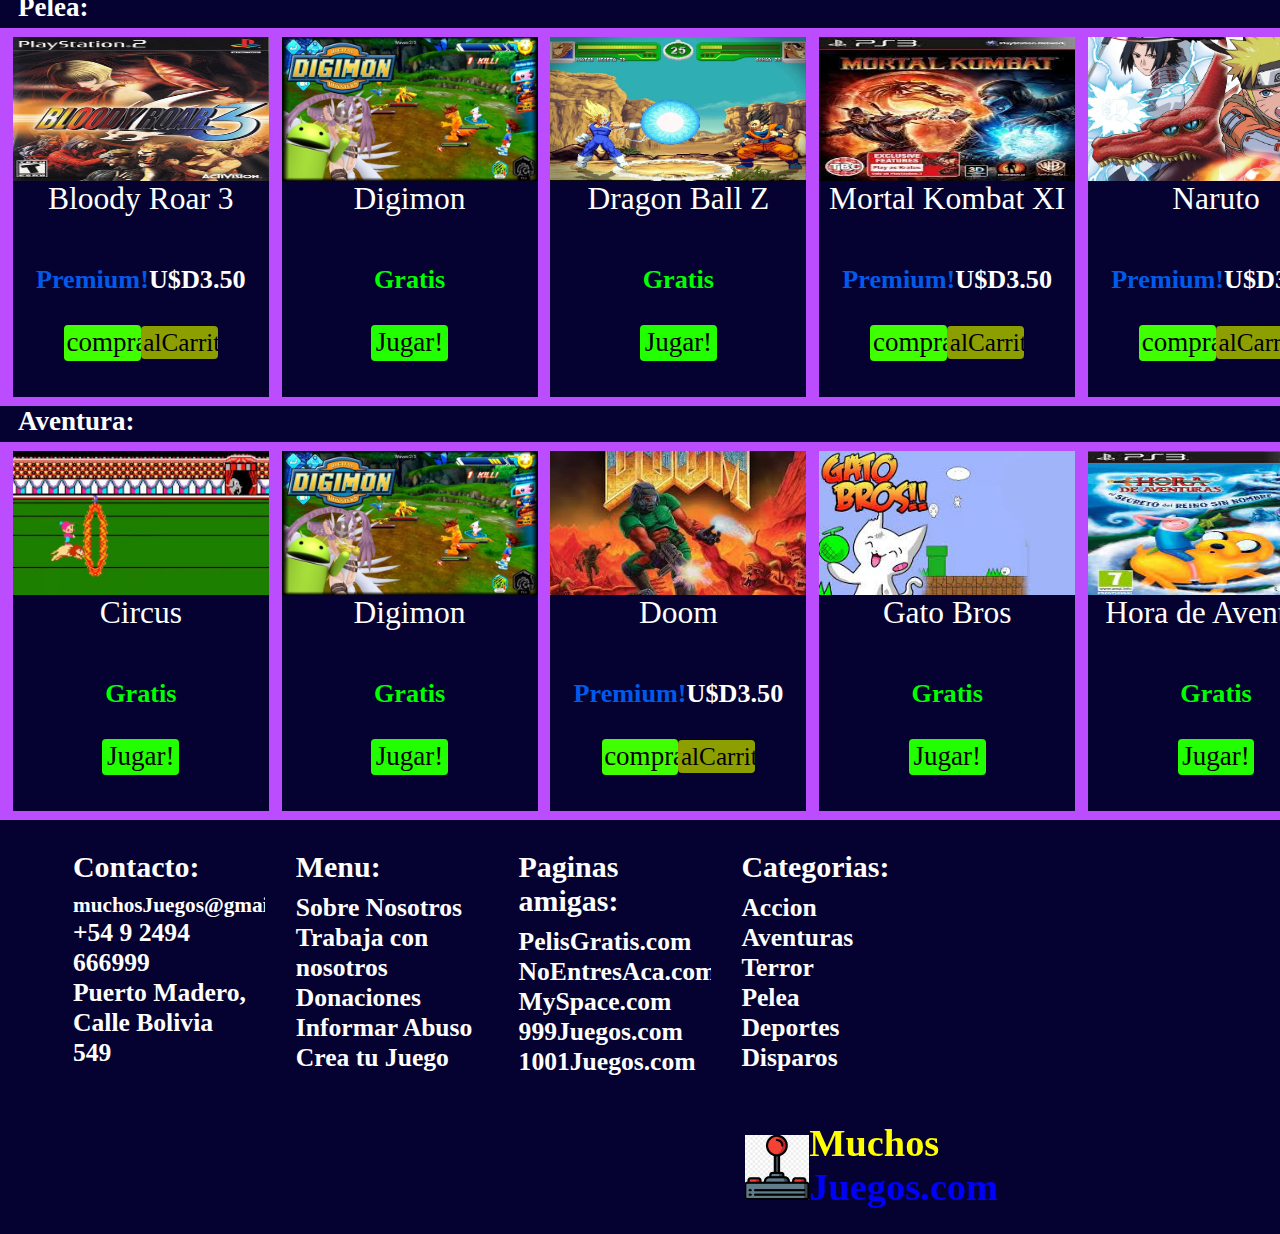
==== commit 61a1bb5a: "header sticky" ====
--- a/index.html
+++ b/index.html
@@ -6,6 +6,7 @@
     <meta name="viewport" content="width=device-width, initial-scale=1.0">
     <link rel="stylesheet" href="css/styles2.css">
     <link rel="stylesheet" href="css/menuHamburguesa.css">
+    <link rel="stylesheet" href="css/headerSticky.css">
     <title>Home</title>
 </head>
 <body>
@@ -29,6 +30,14 @@
                     <span class="line2__bars-menu"></span>
                     <span class="line3__bars-menu"></span>
                 </div>
+            </div>
+            <div class="menuDesplegable">
+                <h1 class="itemMenuDesplegable itemMenuDesplegable1">Mi Perfil</h1>
+                <h1 class="itemMenuDesplegable itemMenuDesplegable2">Nuestras Redes</h1>
+                <h1 class="itemMenuDesplegable itemMenuDesplegable3">Foros</h1>
+                <h1 class="itemMenuDesplegable itemMenuDesplegable4">Mis Juegos</h1>
+                <h1 class="itemMenuDesplegable itemMenuDesplegable5">Carrito de Compras</h1>
+                <h1 class="itemMenuDesplegable itemMenuDesplegable6">Cerrar Sesion</h1>
             </div>
         </div>
         <div class="breadcrumbs">
--- a/css/styles2.css
+++ b/css/styles2.css
@@ -5,19 +5,6 @@
 }
 
 /*-----------------------------HEADER CSS--------------------->*/
-header{
-    background-color: #050231;
-    display: block;
-    height: 25h;
-}
-.sub-header{
-    padding-top: 2vh;
-    display: flex;
-    align-items:center;
-    justify-content: space-between;
-    padding-left: 2vw;
-    padding-right: 2vw;
-}
 
 img{
     height: 100%;
@@ -204,7 +191,7 @@
 .botonJugar{
     
     padding: 1%; /*espacio alrededor texto*/
-    background-color: #159900; /*color botón*/
+    background-color: #22ff00; /*color botón*/
     color: black; /*color texto*/
     font-size: 3vh;
     text-align: center;
@@ -228,7 +215,7 @@
 .botonComprar{
     
     padding: 1%; /*espacio alrededor texto*/
-    background-color: #2a9a05; /*color botón*/
+    background-color: #40ff00; /*color botón*/
     color: black; /*color texto*/
     font-size: 3vh;
     text-align: center;
@@ -247,7 +234,6 @@
     text-align: center;
     text-decoration: none; /*decoración texto*/
     border-radius: 4px; /*bordes redondos*/
-    ;
     width: 6vw;
     overflow: hidden;
 }
--- a/css/menuHamburguesa.css
+++ b/css/menuHamburguesa.css
@@ -8,7 +8,6 @@
     width: 30px;
     height: 30px;
     position: absolute;
-    top: 10%;
     left: 90%;
     /*desplazamiento del contenedor y tamanio de las barras*/
     transform: translate(-50%, -50%) scale(3);
@@ -28,14 +27,68 @@
 }
 
 .activeline1__bars-menu{
-    transform: rotate(45deg) translate(-1px, 2px); 
+    transform: rotate(45deg) translate(-1px, 2px);
 }
 
 .activeline2__bars-menu{
     opacity: 0;
-    
 }
 
 .activeline3__bars-menu{
     transform: rotate(-45deg) translate(-1px, 2px);
-}+}
+
+.activarMenuDesplegable{
+    visibility:visible !important;
+    transform: translate(-100%, 0px) scale(1.2);
+}
+
+.menuDesplegable{
+    min-width: 15%;
+    transition: all 500ms;
+    visibility: hidden;
+    border: black solid 2px;
+    background-color: black;
+    position: absolute; /*la posicion absoluta me permite que el contenedor se
+    saltee el flujo de la pagina y pueda posicionarlo donde quiera*/
+    top: 120%;
+    left: 100%;
+}
+
+.itemMenuDesplegable{
+    background-color: #202291;
+    color: white;
+    cursor: pointer;
+    margin: 1% 0% 1% 0%;
+    opacity: 0;
+}
+
+.itemMenuDesplegable:hover{
+    background-color: #0004ff;
+    border: rgb(0, 0, 0) 2px solid;
+}
+
+.ActivarItemMenuDesplegable1{
+    transition: all 2s;
+    opacity: 1;
+}
+.ActivarItemMenuDesplegable2{
+    transition: all 3s;
+    opacity: 1;
+}
+.ActivarItemMenuDesplegable3{
+    transition: all 4s;
+    opacity: 1;
+}
+.ActivarItemMenuDesplegable4{
+    transition: all 5s;
+    opacity: 1;
+}
+.ActivarItemMenuDesplegable5{
+    transition: all 6s;
+    opacity: 1;
+}
+.ActivarItemMenuDesplegable6{
+    transition: all 7s;
+    opacity: 1;
+}
--- a/css/headerSticky.css
+++ b/css/headerSticky.css
@@ -0,0 +1,24 @@
+header{
+    background-color: #050231;
+    display: block;
+    position: sticky;
+    top: 0;
+    
+}
+.sub-header{
+    padding-top: 2vh;
+    display: flex;
+    align-items:center;
+    justify-content: space-between;
+    padding-left: 2vw;
+    padding-right: 2vw;
+}
+
+.header-page{
+    text-align: center;
+    margin-bottom: -4px;
+}
+
+.header-actions{
+    text-align: center;
+}
